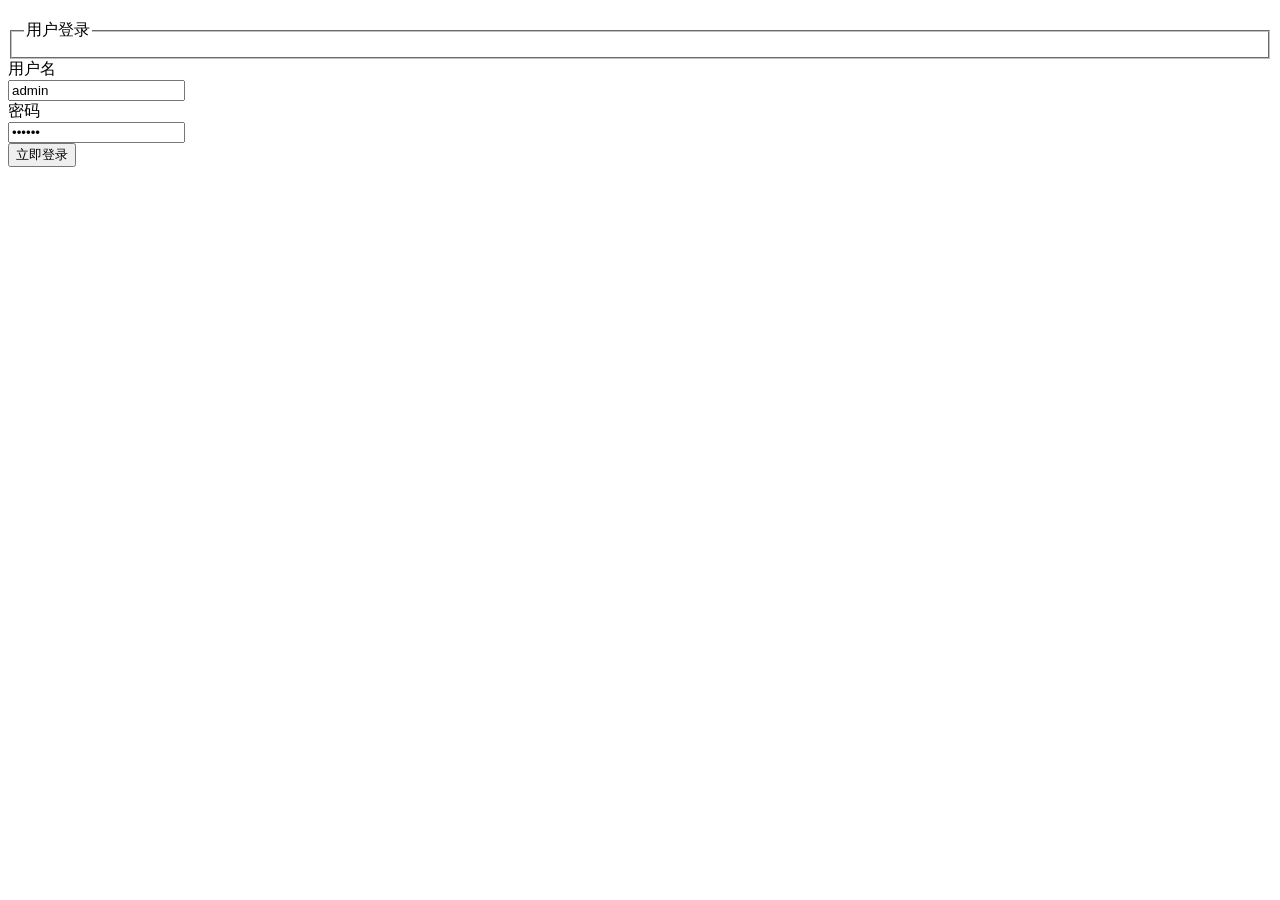
==== target/classes/templates/login.html @ 5a9c83fc "add entity" ====
<!DOCTYPE html>
<html xmlns:th="http://www.thymeleaf.org">
<head>
    <meta charset="UTF-8">
    <title>Spring Boot开发平台</title>
    <link rel="stylesheet" href="${ctxPath}/plugins/layui/css/layui.css">
    <script src="${ctxPath}/plugins/layui/layui.js"></script>
  
    <!-- 让IE8/9支持媒体查询，从而兼容栅格 -->
    <!--[if lt IE 9]>
    <script src="https://cdn.staticfile.org/html5shiv/r29/html5.min.js"></script>
    <script src="https://cdn.staticfile.org/respond.js/1.4.2/respond.min.js"></script>
    <![endif]-->
    <style rel="stylesheet" type="text/css">
        .layui-tab-title li:first-child > i {
            display: none;
        }
    </style>
</head>
<body class="layui-layout-body">
<fieldset class="layui-elem-field layui-field-title" style="margin-top: 20px;">
  <legend>用户登录</legend>
</fieldset>
 
<form class="layui-form" action="${ctxPath}/login.do" method="post">
  <div class="layui-form-item">
    <label class="layui-form-label">用户名</label>
    <div class="layui-input-block">
      <input type="text" name="code" lay-verify="title" autocomplete="off" 
      	placeholder="请输入用户名" class="layui-input"  value="admin">
    </div>
  </div>
  <div class="layui-form-item">
    <label class="layui-form-label">密码</label>
    <div class="layui-input-block">
      <input type="password" name="password" lay-verify="required"  name="" placeholder="请输入密码" autocomplete="off"
       class="layui-input" value="123456">
    </div>
  </div>
  <div class="layui-form-item">
    <div class="layui-input-block">
      <button class="layui-btn" lay-submit="" lay-filter="demo1">立即登录</button>
    </div>
  </div>
  </form>
</body>
</html>
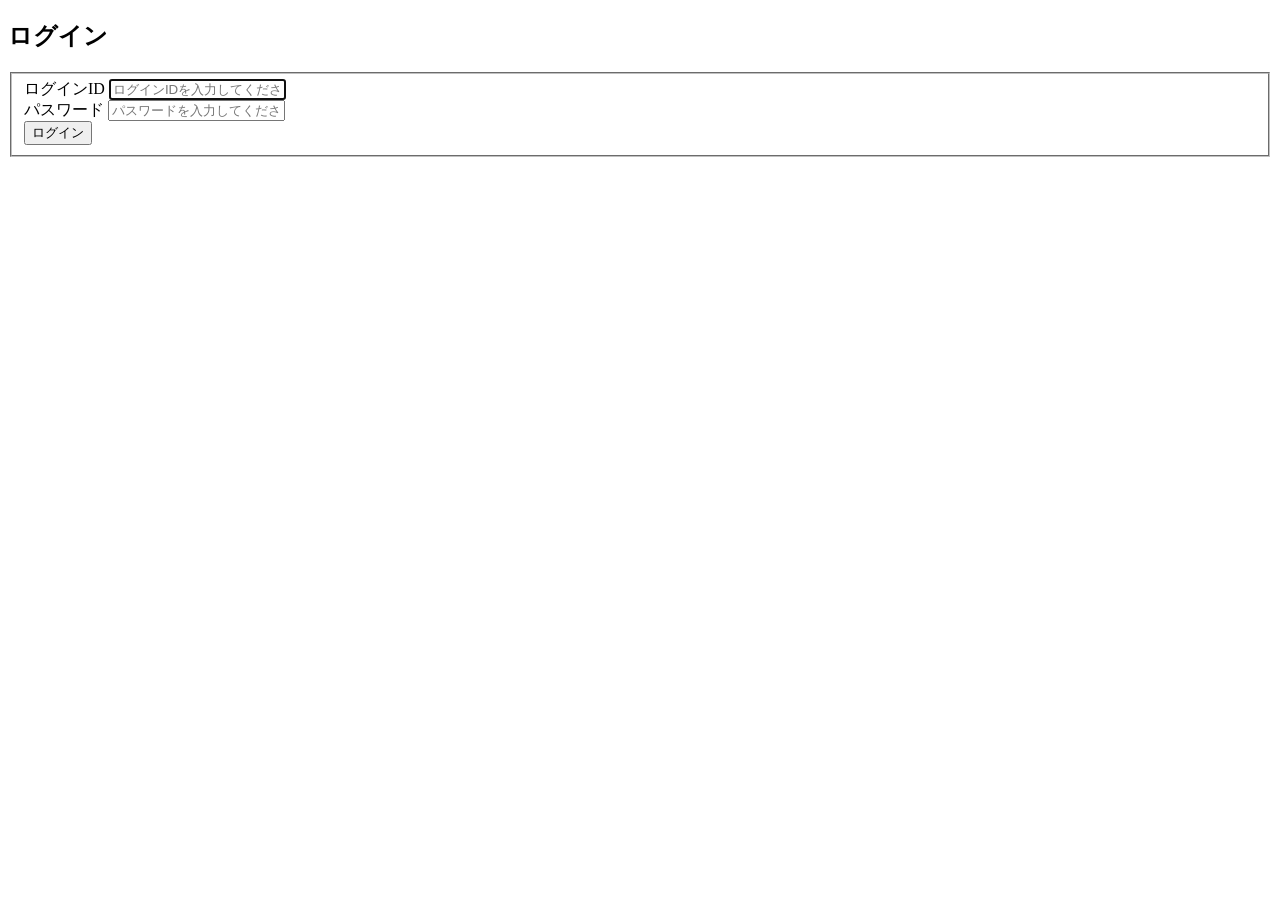
==== commit 2126b78d: "add login page" ====
--- a/target/classes/templates/login.html
+++ b/target/classes/templates/login.html
@@ -1,47 +1,45 @@
 <!DOCTYPE html>
-<html xmlns:th="http://www.thymeleaf.org">
+<html xmlns:th="http://www.thymeleaf.org"
+      xmlns:sec="http://www.springframework.org/schema/security">
 <head>
-    <meta charset="UTF-8">
-    <title>Spring Boot开发平台</title>
-    <link rel="stylesheet" href="${ctxPath}/plugins/layui/css/layui.css">
-    <script src="${ctxPath}/plugins/layui/layui.js"></script>
-  
-    <!-- 让IE8/9支持媒体查询，从而兼容栅格 -->
-    <!--[if lt IE 9]>
-    <script src="https://cdn.staticfile.org/html5shiv/r29/html5.min.js"></script>
-    <script src="https://cdn.staticfile.org/respond.js/1.4.2/respond.min.js"></script>
-    <![endif]-->
-    <style rel="stylesheet" type="text/css">
-        .layui-tab-title li:first-child > i {
-            display: none;
-        }
-    </style>
+    <th:block th:include="common::head"></th:block>
+    <title>ログイン</title>
 </head>
-<body class="layui-layout-body">
-<fieldset class="layui-elem-field layui-field-title" style="margin-top: 20px;">
-  <legend>用户登录</legend>
-</fieldset>
+<body>
+    <th:block th:replace="common::header"></th:block>
  
-<form class="layui-form" action="${ctxPath}/login.do" method="post">
-  <div class="layui-form-item">
-    <label class="layui-form-label">用户名</label>
-    <div class="layui-input-block">
-      <input type="text" name="code" lay-verify="title" autocomplete="off" 
-      	placeholder="请输入用户名" class="layui-input"  value="admin">
+    <div class="container">
+        <div class="row">
+            <h2>ログイン</h2>
+        </div>
+        <div class="row alert alert-danger" role="alert" th:if="${session['SPRING_SECURITY_LAST_EXCEPTION']} != null">
+            <p class="form-control-static text-danger" th:text="${session['SPRING_SECURITY_LAST_EXCEPTION'].message}"></p>
+        </div>
+        <div class="row">
+            <div class="col-md-3 col-lg-3"></div>
+            <div class="col-md-6 col-lg-6">
+                <div class="well well-sm">
+                    <form id="login_form" method="post" th:action="@{'/login'}">
+                        <fieldset id="login_field">
+                            <div class="form-group">
+                                <label>ログインID</label>
+                                <input type="text" class="form-control" id="username" name="username" placeholder="ログインIDを入力してください" autofocus="" required="" />
+                            </div>
+                            <div class="form-group">
+                                <label>パスワード</label>
+                                <input type="password" class="form-control" id="password" name="password" placeholder="パスワードを入力してください" required="" />
+                            </div>
+                            <div class="form-group">
+                                <input id="login_button" type="submit" value="ログイン" />
+                            </div>
+                        </fieldset>
+                    </form>
+                </div>
+            </div>
+            <div class="col-md-3 col-lg-3"></div>
+        </div>
     </div>
-  </div>
-  <div class="layui-form-item">
-    <label class="layui-form-label">密码</label>
-    <div class="layui-input-block">
-      <input type="password" name="password" lay-verify="required"  name="" placeholder="请输入密码" autocomplete="off"
-       class="layui-input" value="123456">
-    </div>
-  </div>
-  <div class="layui-form-item">
-    <div class="layui-input-block">
-      <button class="layui-btn" lay-submit="" lay-filter="demo1">立即登录</button>
-    </div>
-  </div>
-  </form>
+
+    <th:block th:replace="common::footer"></th:block>
 </body>
 </html>
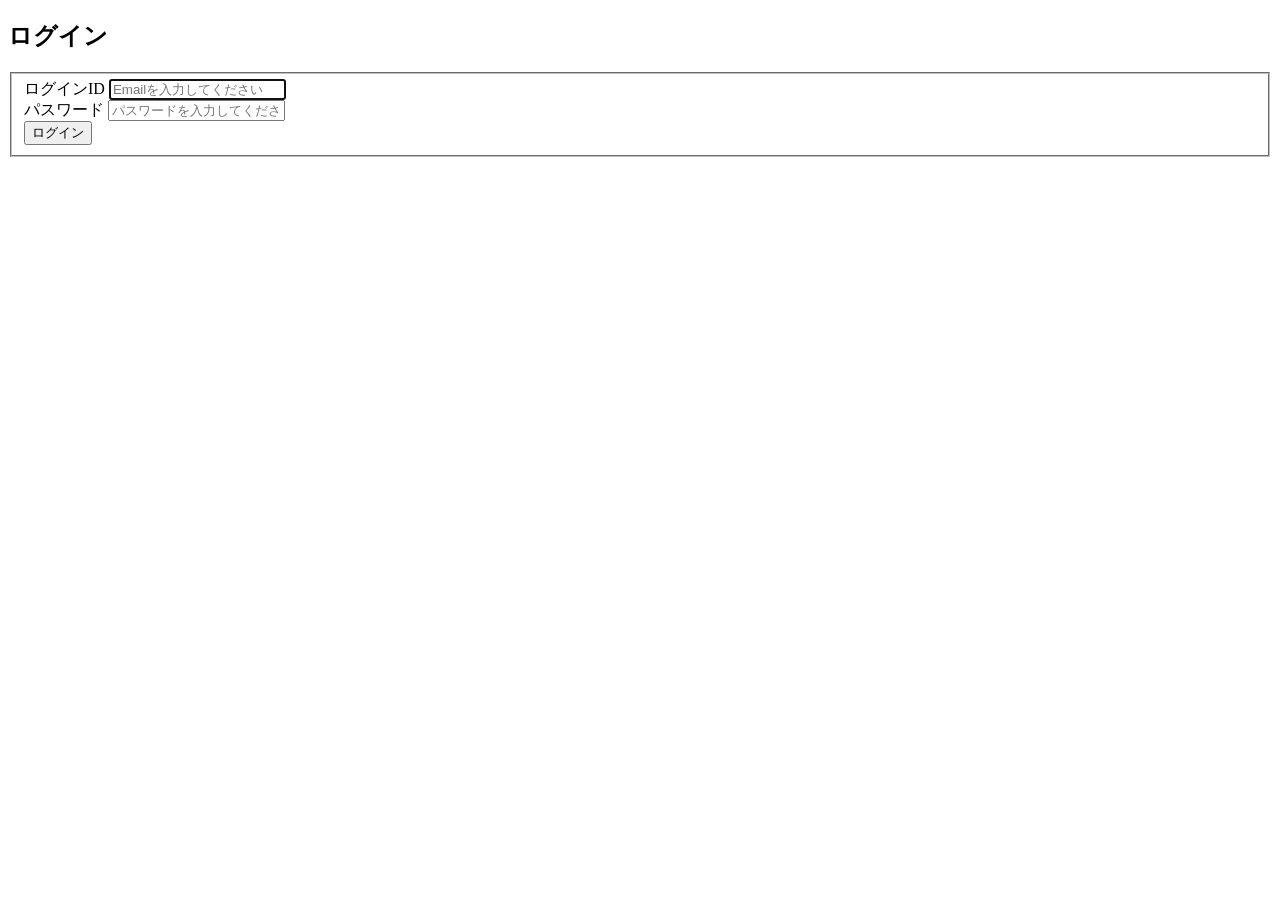
==== commit 4273bf01: "add content" ====
--- a/target/classes/templates/login.html
+++ b/target/classes/templates/login.html
@@ -23,7 +23,7 @@
                         <fieldset id="login_field">
                             <div class="form-group">
                                 <label>ログインID</label>
-                                <input type="text" class="form-control" id="username" name="username" placeholder="ログインIDを入力してください" autofocus="" required="" />
+                                <input type="text" class="form-control" id="email" name="email" placeholder="Emailを入力してください" autofocus="" required="" />
                             </div>
                             <div class="form-group">
                                 <label>パスワード</label>
